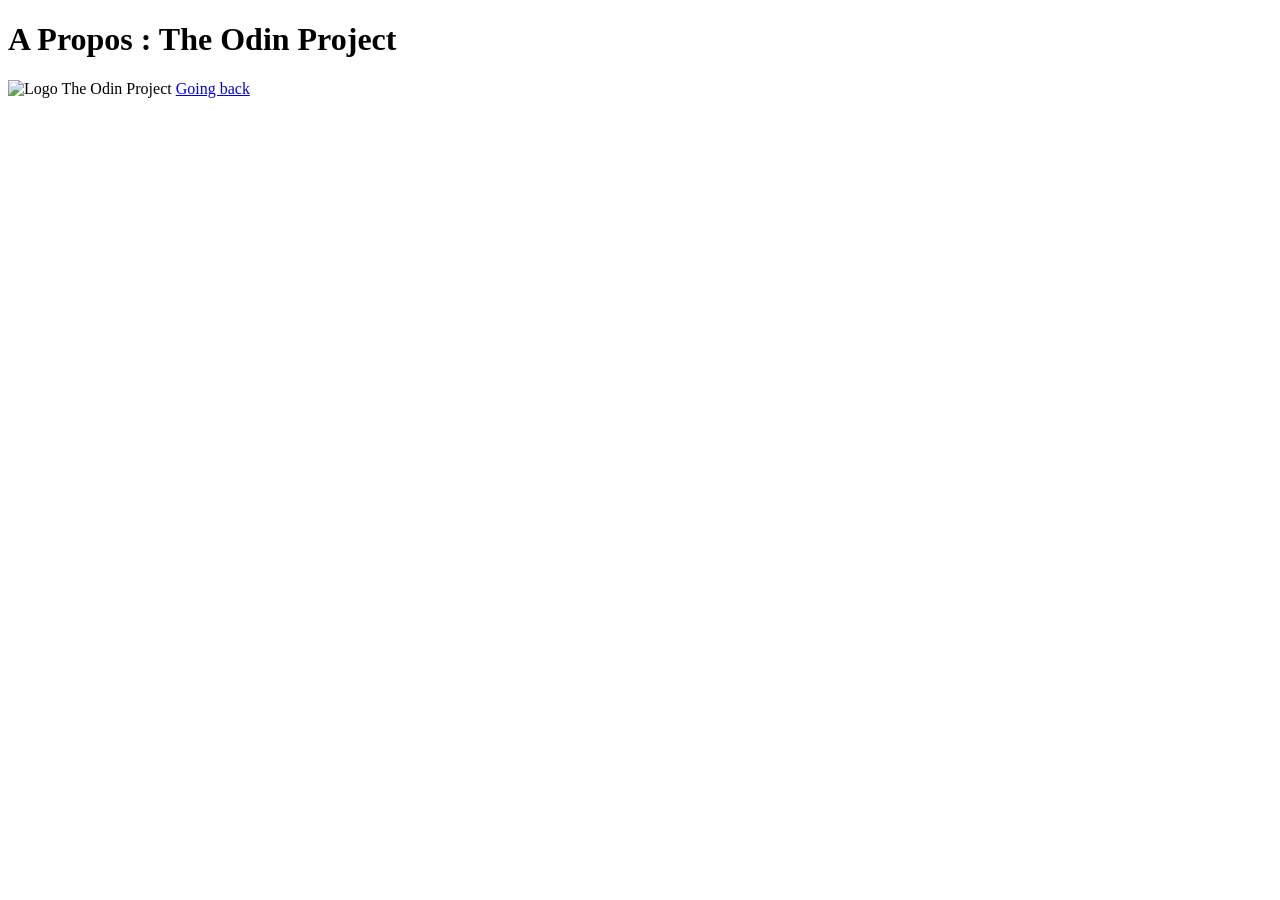
==== about.html @ 0182f8b3 "Fin de la formation HTML" ====
<!DOCTYPE html>
<html lang="en">
    <head>
        <meta charset="UTF-8">
        <meta name="viewport" content="width=device-width, initial-scale=1.0">
        <title>HTML | The Odin Project</title>
    </head>
    <body>
        <h1>A Propos : The Odin Project</h1>

        <img src="https://www.theodinproject.com/mstile-310x310.png" alt="Logo The Odin Project" height="310" width="310">

        <a href="index.html">Going back</a>
    </body>
</html>
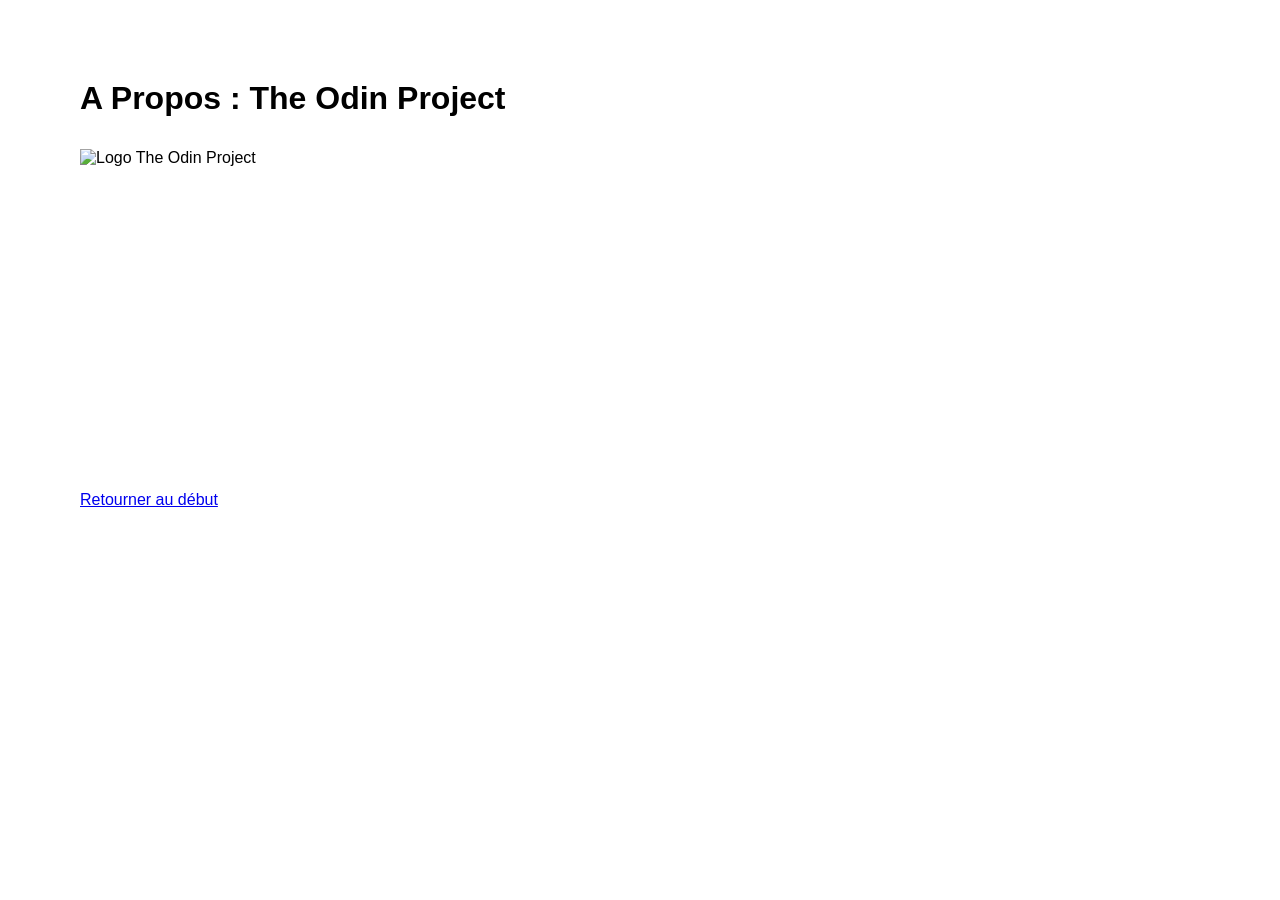
==== commit 8fc776fa: "Ajout de la formation sur le CSS" ====
--- a/about.html
+++ b/about.html
@@ -3,6 +3,7 @@
     <head>
         <meta charset="UTF-8">
         <meta name="viewport" content="width=device-width, initial-scale=1.0">
+        <link rel="stylesheet" href="style/about.css">
         <title>HTML | The Odin Project</title>
     </head>
     <body>
@@ -10,6 +11,6 @@
 
         <img src="https://www.theodinproject.com/mstile-310x310.png" alt="Logo The Odin Project" height="310" width="310">
 
-        <a href="index.html">Going back</a>
+        <a href="index.html">Retourner au début</a>
     </body>
 </html>
--- a/style/about.css
+++ b/style/about.css
@@ -0,0 +1,15 @@
+*, ::before, ::after{
+    margin: 0;
+    padding: 0;
+    box-sizing: border-box;
+    font-family: "Lato", sans-serif;
+}
+
+/* BODY */
+
+body{
+    gap: 2rem;
+    padding: 5rem;
+    display: flex;
+    flex-direction: column;
+}
